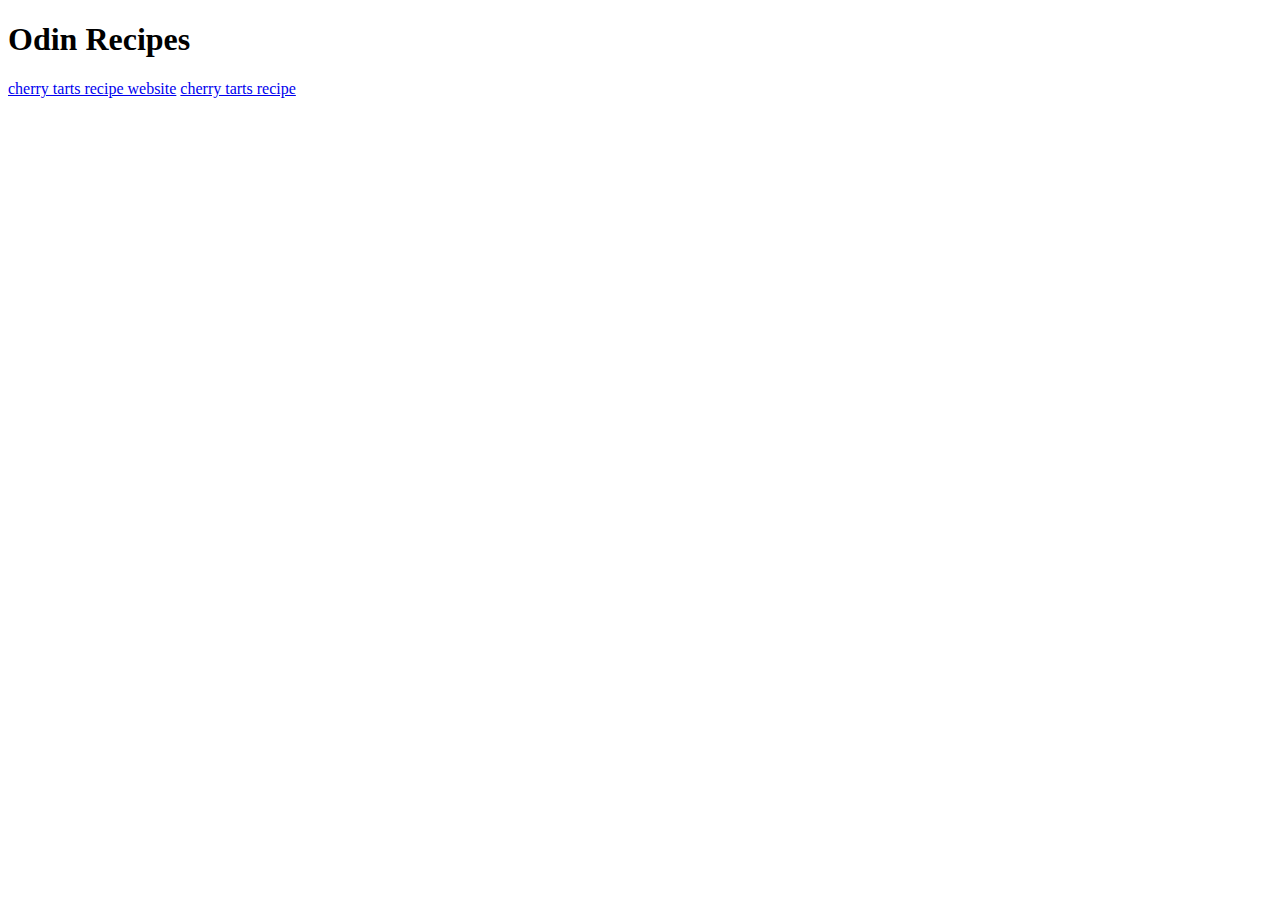
==== index.html @ 499c64aa "Add Absolute and Relative links" ====
<!DOCTYPE html>
<html lang="en">

    <head>
        <meta charset="utf-8">
        <Title>Recipes</Title>
    </head>

    <body>
        <h1>Odin Recipes</h1>

        <a href="https://www.allrecipes.com/cherry-tarts-recipe-7511030">
        cherry tarts recipe website</a>

        <a href="./recipes/fresh-cherry-tart.html">cherry tarts recipe
        </a>


    </body>

</html>
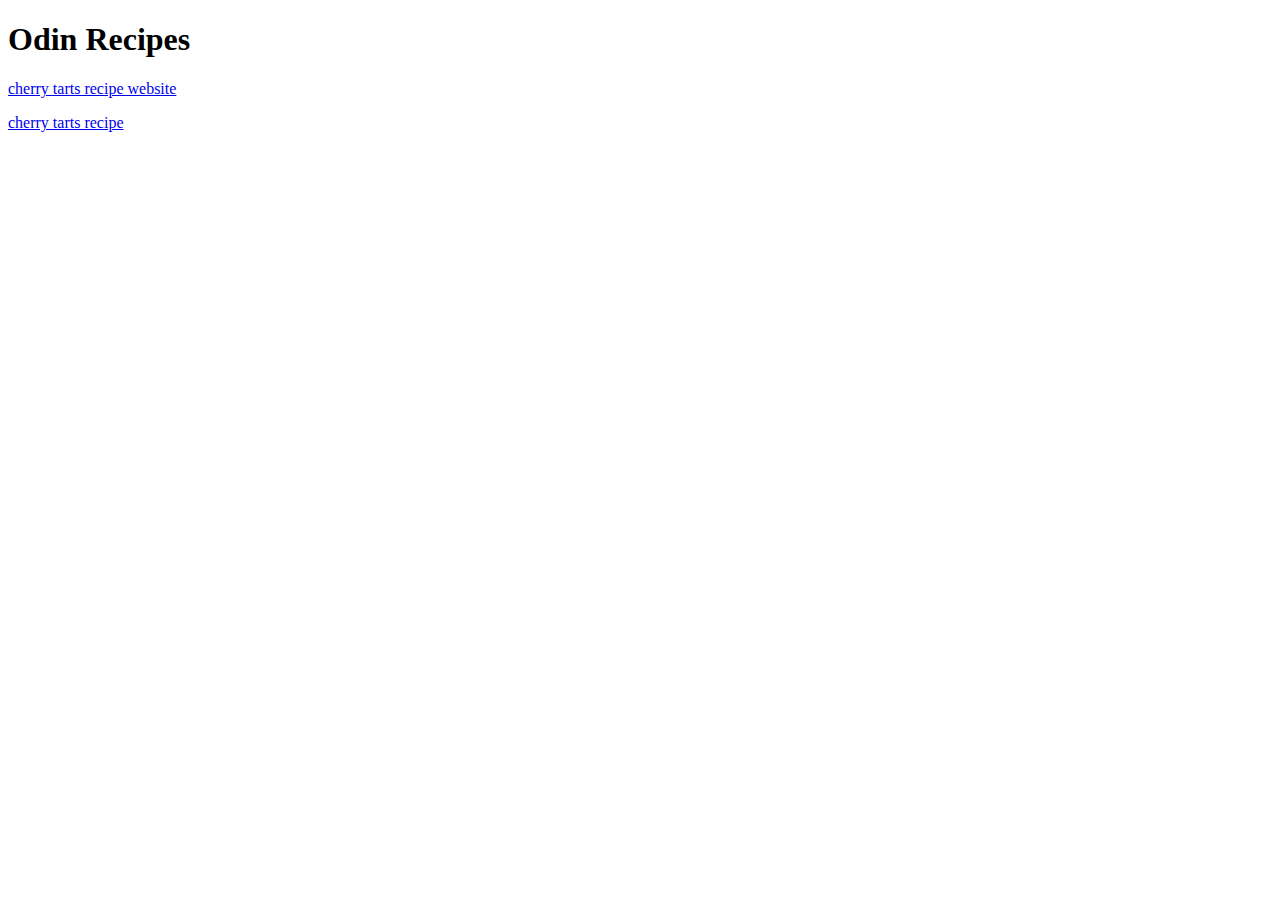
==== commit 011cc2ae: "add <p> to the links" ====
--- a/index.html
+++ b/index.html
@@ -9,12 +9,13 @@
     <body>
         <h1>Odin Recipes</h1>
 
-        <a href="https://www.allrecipes.com/cherry-tarts-recipe-7511030">
+        <p><a href="https://www.allrecipes.com/cherry-tarts-recipe-7511030">
         cherry tarts recipe website</a>
+        </p>
 
-        <a href="./recipes/fresh-cherry-tart.html">cherry tarts recipe
+        <p><a href="./recipes/fresh-cherry-tart.html">cherry tarts recipe
         </a>
-
+        </p>
 
     </body>
 
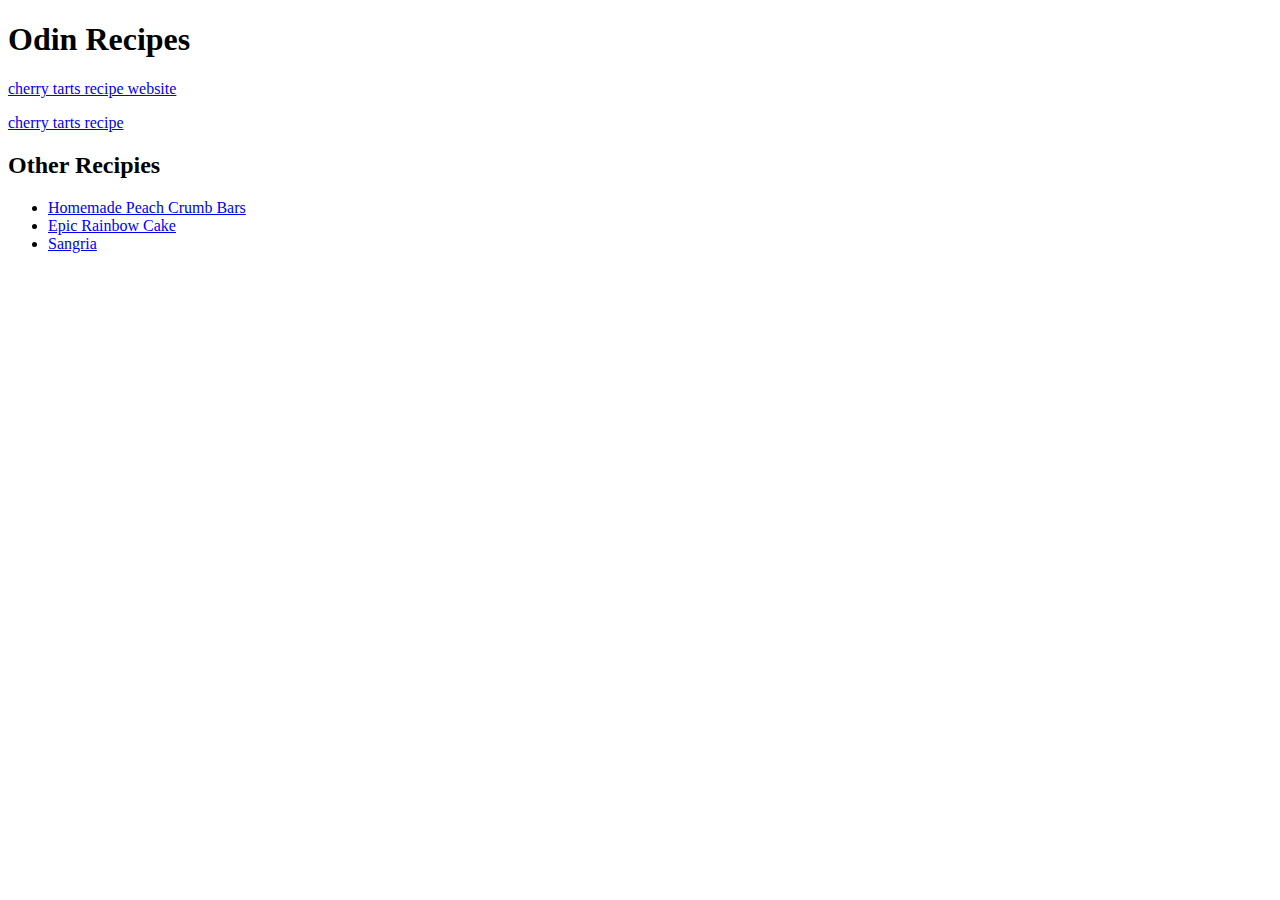
==== commit a4fafa1d: "Add other recipes links" ====
--- a/index.html
+++ b/index.html
@@ -17,6 +17,16 @@
         </a>
         </p>
 
+        <h2>Other Recipies</h2>
+        <ul>
+            <li><a href="https://www.allrecipes.com/recipe/266234/homemade-peach-crumb-bars/">
+                Homemade Peach Crumb Bars</a></li>
+            <li><a href="https://www.allrecipes.com/recipe/277296/epic-rainbow-cake/">
+                Epic Rainbow Cake</a></li>
+            <li><a href="https://www.allrecipes.com/recipe/72612/sangria-sangria/">
+                Sangria</a></li>
+        </ul>
+
     </body>
 
 </html>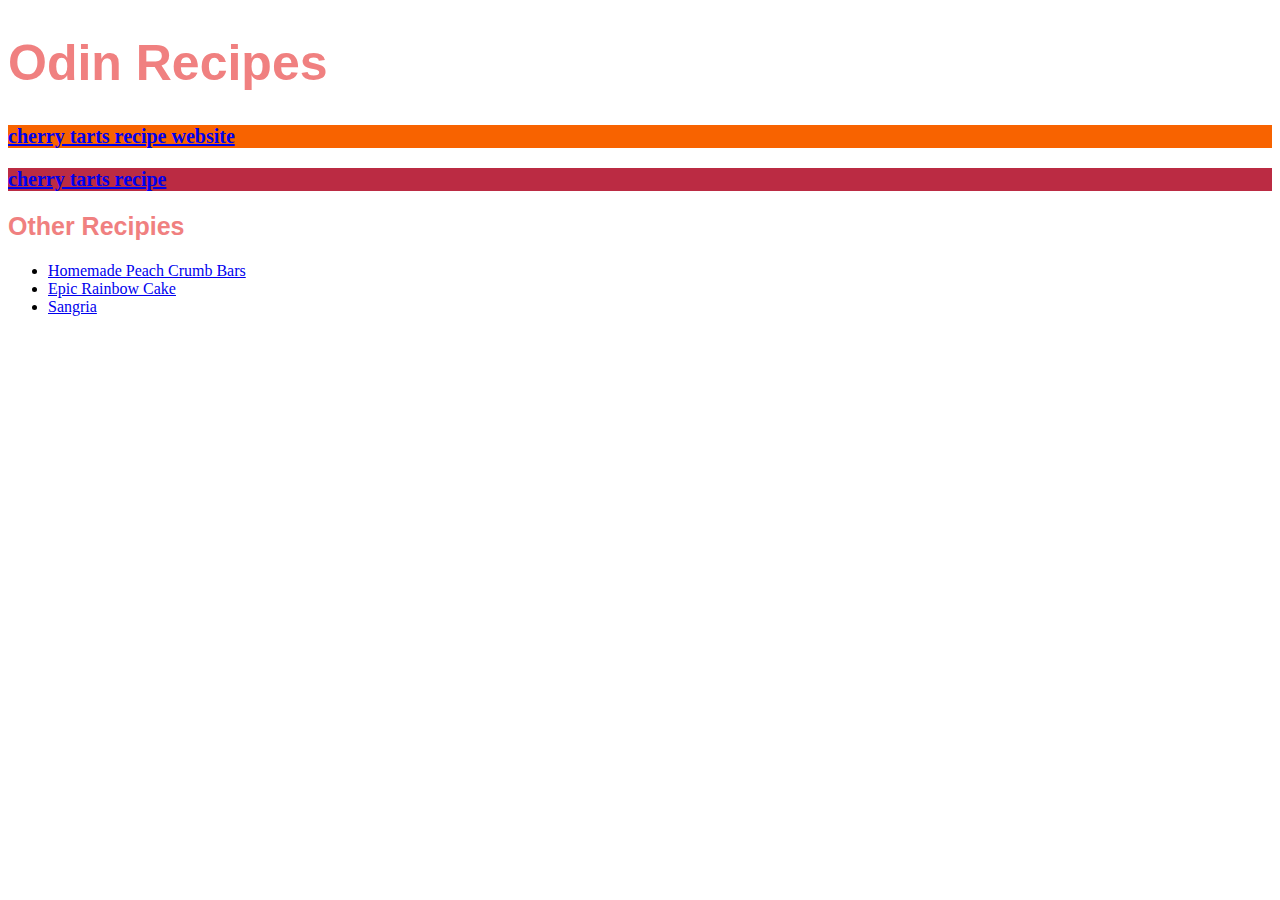
==== commit f94239ac: "Adding .css to index.html and recipes/fresh-cherry-tart.html" ====
--- a/index.html
+++ b/index.html
@@ -4,20 +4,21 @@
     <head>
         <meta charset="utf-8">
         <Title>Recipes</Title>
+        <link rel="stylesheet" href="index.css" />
     </head>
 
     <body>
-        <h1>Odin Recipes</h1>
+        <h1 class="recipes">Odin Recipes</h1>
 
-        <p><a href="https://www.allrecipes.com/cherry-tarts-recipe-7511030">
+        <p id="website-link" class="link website"><a href="https://www.allrecipes.com/cherry-tarts-recipe-7511030">
         cherry tarts recipe website</a>
         </p>
 
-        <p><a href="./recipes/fresh-cherry-tart.html">cherry tarts recipe
+        <p id="local-link" class="link local"><a href="./recipes/fresh-cherry-tart.html">cherry tarts recipe
         </a>
         </p>
 
-        <h2>Other Recipies</h2>
+        <h2 class="recipes other">Other Recipies</h2>
         <ul>
             <li><a href="https://www.allrecipes.com/recipe/266234/homemade-peach-crumb-bars/">
                 Homemade Peach Crumb Bars</a></li>
--- a/index.css
+++ b/index.css
@@ -0,0 +1,22 @@
+.recipes,
+.other {
+    color: lightcoral;
+    font-family: arial, Verdana, sans-serif;
+    font-size: 50px;
+}
+
+.recipes.other {
+    font-size: 25px;
+}
+
+.link {
+    background-color: rgb(187, 43, 67);
+    color: black;
+    font-size: 20px;
+    font-weight: 800;
+}
+
+#website-link {
+    background-color: rgb(248, 99, 0);
+    color: rgb(207, 74, 21)
+}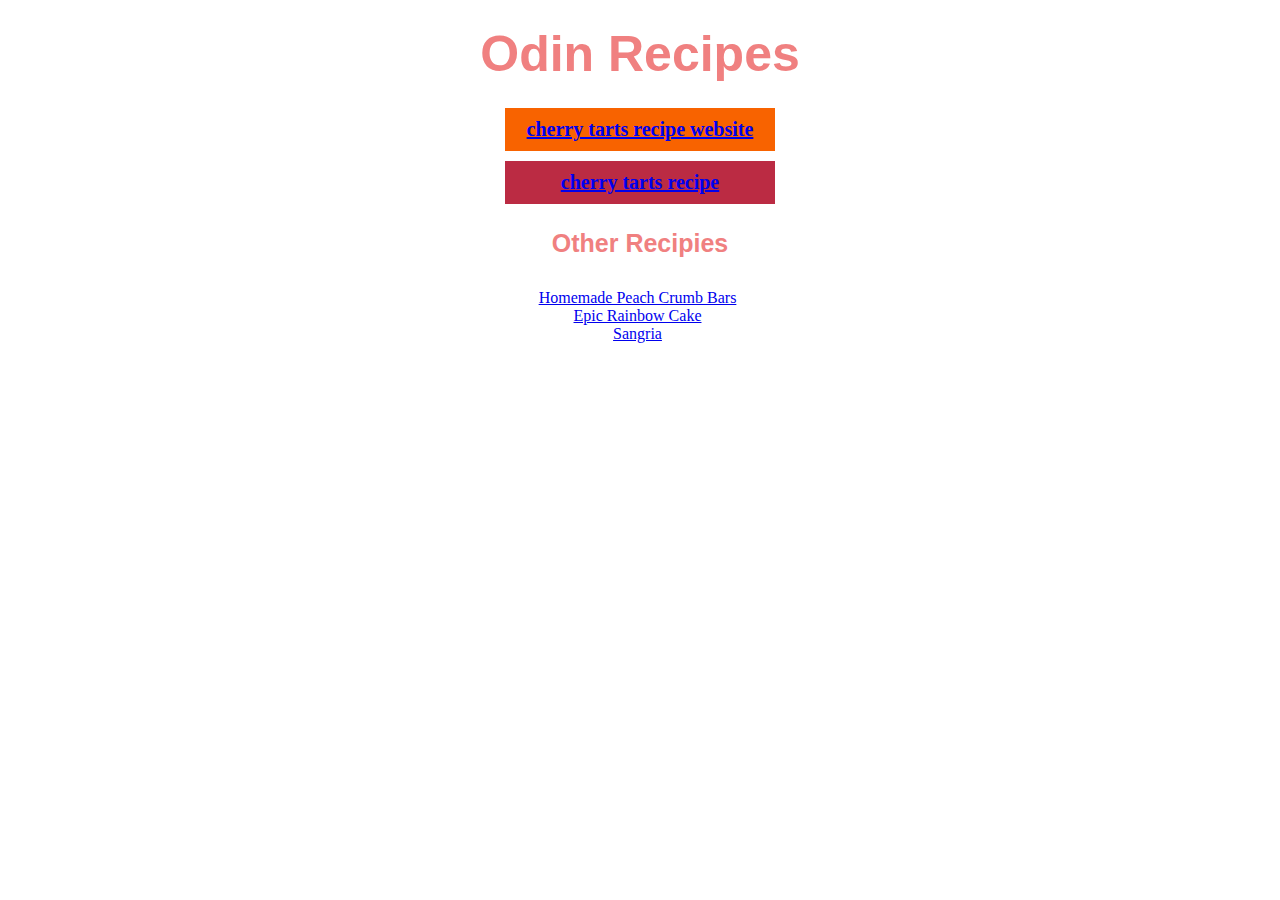
==== commit 2f84c3c3: "Modified index.css and index.html" ====
--- a/index.html
+++ b/index.html
@@ -20,11 +20,11 @@
 
         <h2 class="recipes other">Other Recipies</h2>
         <ul>
-            <li><a href="https://www.allrecipes.com/recipe/266234/homemade-peach-crumb-bars/">
+            <li class="webpage"><a href="https://www.allrecipes.com/recipe/266234/homemade-peach-crumb-bars/">
                 Homemade Peach Crumb Bars</a></li>
-            <li><a href="https://www.allrecipes.com/recipe/277296/epic-rainbow-cake/">
+            <li class="webpage"><a href="https://www.allrecipes.com/recipe/277296/epic-rainbow-cake/">
                 Epic Rainbow Cake</a></li>
-            <li><a href="https://www.allrecipes.com/recipe/72612/sangria-sangria/">
+            <li class="webpage"><a href="https://www.allrecipes.com/recipe/72612/sangria-sangria/">
                 Sangria</a></li>
         </ul>
 
--- a/index.css
+++ b/index.css
@@ -3,6 +3,11 @@
     color: lightcoral;
     font-family: arial, Verdana, sans-serif;
     font-size: 50px;
+    box-sizing: border-box;
+    text-align: center;
+    padding: 15px;
+    box: 2px;
+    margin: 10px;
 }
 
 .recipes.other {
@@ -14,9 +19,21 @@
     color: black;
     font-size: 20px;
     font-weight: 800;
+    border: 2px;
+    text-align: center;
+    padding: 10px;
+    margin: 10px auto;
+    width: 250px;
+
 }
 
 #website-link {
     background-color: rgb(248, 99, 0);
-    color: rgb(207, 74, 21)
+    color: rgb(207, 74, 21);
+}
+
+.webpage {
+    list-style: none;
+    text-align: center;
+    margin-right: 45px;
 }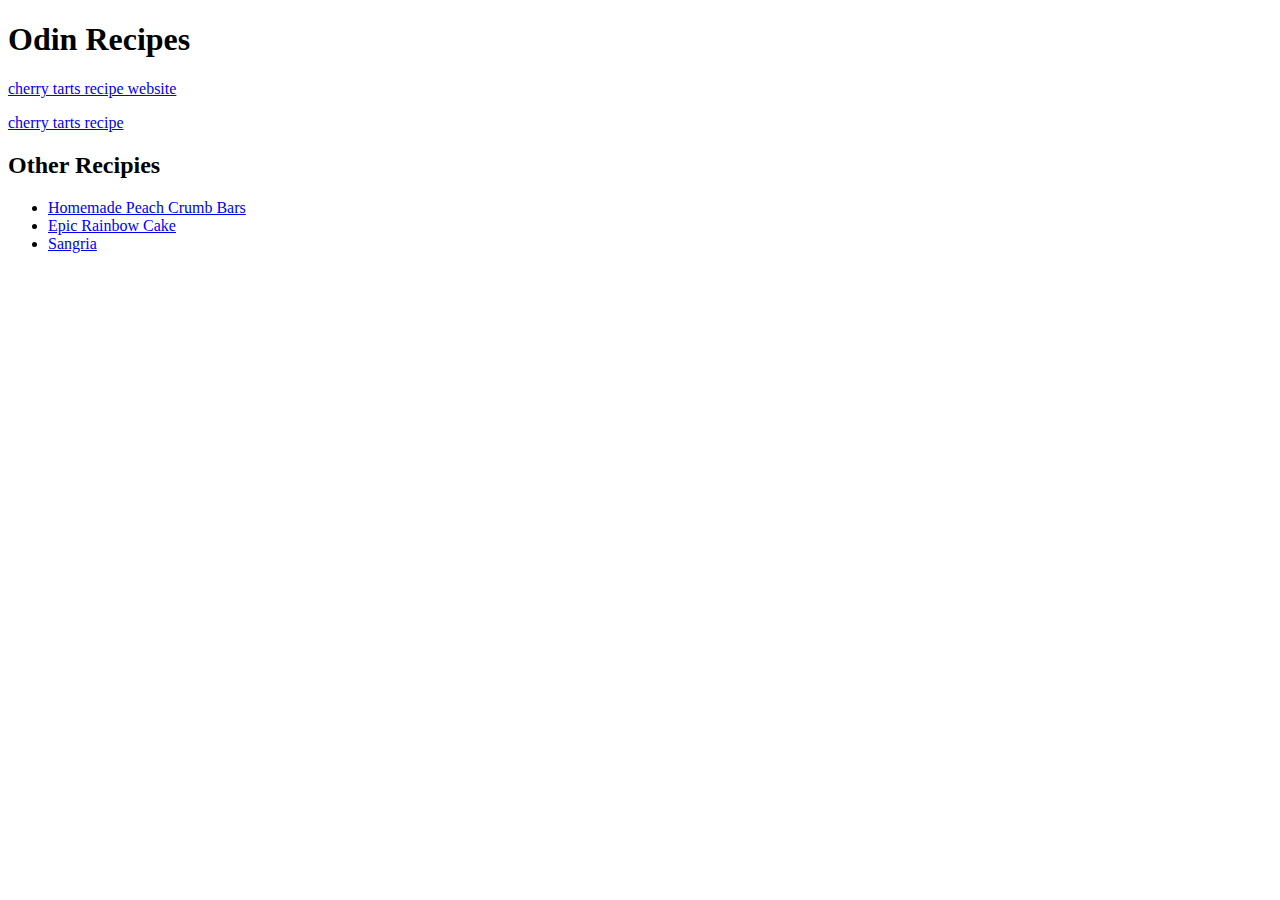
==== commit f135b9cc: "Update index.html from GitHub" ====
--- a/index.html
+++ b/index.html
@@ -4,7 +4,7 @@
     <head>
         <meta charset="utf-8">
         <Title>Recipes</Title>
-        <link rel="stylesheet" href="index.css" />
+        <link rel="stylesheet" type="text/css" href="recipes/index.css">
     </head>
 
     <body>
@@ -30,4 +30,4 @@
 
     </body>
 
-</html>+</html>
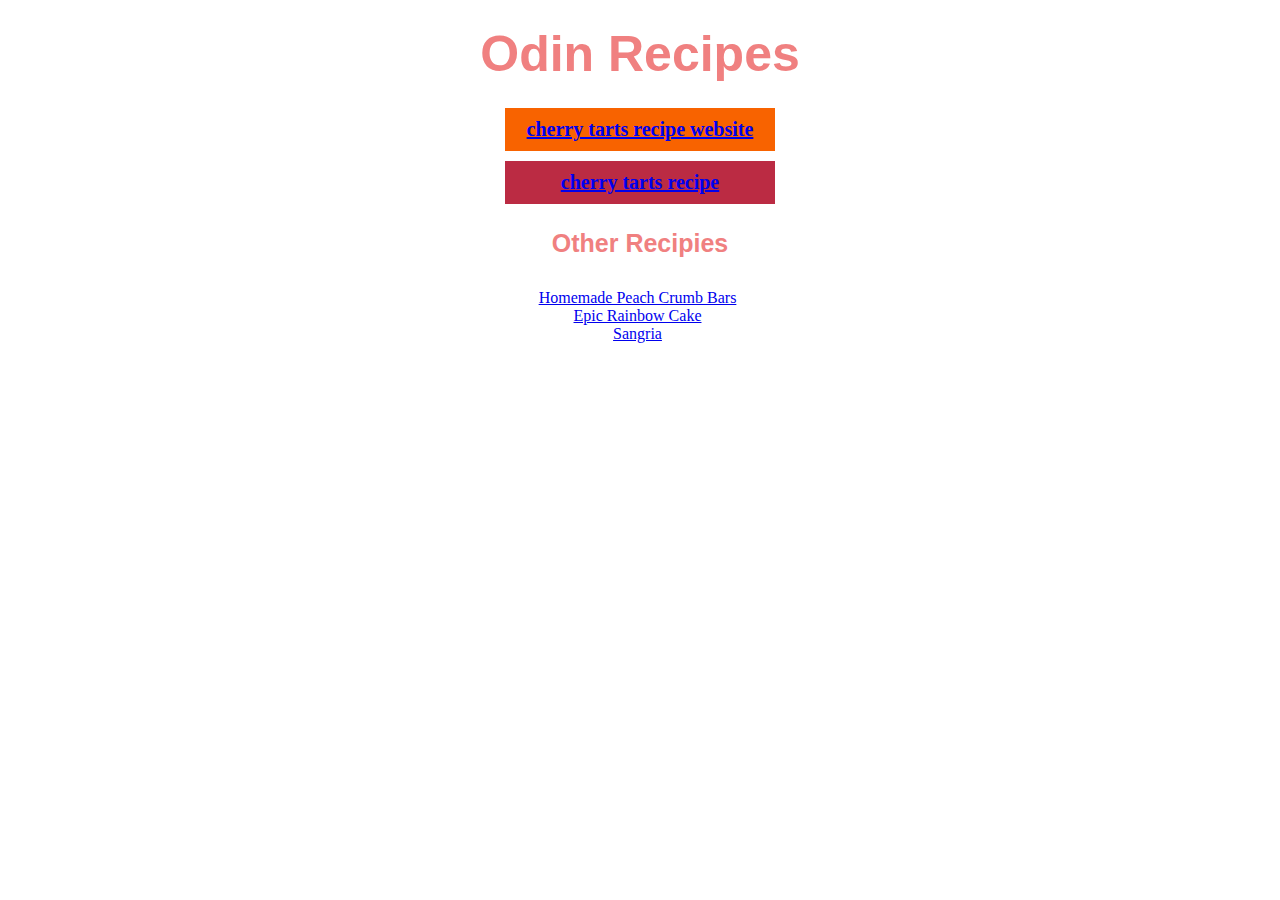
==== commit 55c7ee75: "add type=text/css to the link" ====
--- a/index.html
+++ b/index.html
@@ -4,7 +4,7 @@
     <head>
         <meta charset="utf-8">
         <Title>Recipes</Title>
-        <link rel="stylesheet" type="text/css" href="recipes/index.css">
+        <link rel="stylesheet" type="text/css" href="index.css">
     </head>
 
     <body>
--- a/index.css
+++ b/index.css
@@ -0,0 +1,39 @@
+.recipes,
+.other {
+    color: lightcoral;
+    font-family: arial, Verdana, sans-serif;
+    font-size: 50px;
+    box-sizing: border-box;
+    text-align: center;
+    padding: 15px;
+    box: 2px;
+    margin: 10px;
+}
+
+.recipes.other {
+    font-size: 25px;
+}
+
+.link {
+    background-color: rgb(187, 43, 67);
+    color: black;
+    font-size: 20px;
+    font-weight: 800;
+    border: 2px;
+    text-align: center;
+    padding: 10px;
+    margin: 10px auto;
+    width: 250px;
+
+}
+
+#website-link {
+    background-color: rgb(248, 99, 0);
+    color: rgb(207, 74, 21);
+}
+
+.webpage {
+    list-style: none;
+    text-align: center;
+    margin-right: 45px;
+}